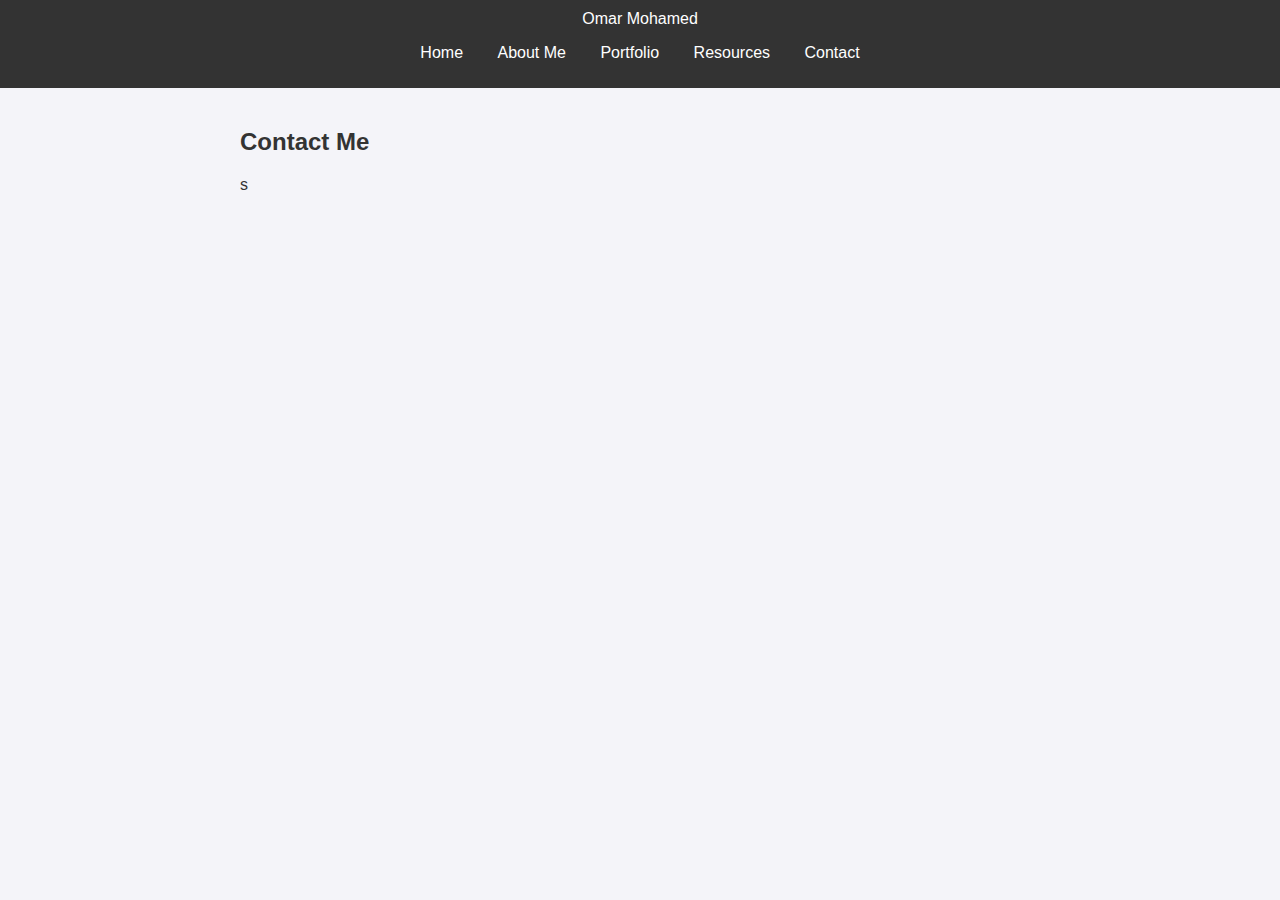
==== contact.html @ d2fedfad "Create contact.html" ====
<!DOCTYPE html>
<html lang="en">
<head>
    <meta charset="UTF-8">
    <meta name="viewport" content="width=device-width, initial-scale=1.0">
    <title>Contact</title>
    <link rel="stylesheet" href="styles.css">
    <script defer src="script.js"></script>
</head>
<body>
    <header>
        <div class="logo">Omar Mohamed</div>
        <div id="navbar"></div>
    </header>
    <main>
        <h2>Contact Me</h2>
        <p>s</p>
---- styles.css ----
body {
    font-family: Arial, sans-serif;
    margin: 0;
    padding: 0;
    background-color: #f4f4f9;
    color: #333;
}

header, footer {
    background-color: #333;
    color: #fff;
    padding: 10px 0;
    text-align: center;
}

nav ul {
    list-style: none;
    padding: 0;
}

nav ul li {
    display: inline;
    margin: 0 15px;
}

nav ul li a {
    color: #fff;
    text-decoration: none;
}

main {
    padding: 20px;
    max-width: 800px;
    margin: auto;
}

footer {
    text-align: center;
    padding: 10px 0;
    position: fixed;
    bottom: 0;
    width: 100%;
}

img {
    width: 150px;
    height: auto;
    border-radius: 50%;
}

.project {
    margin-bottom: 20px;
}
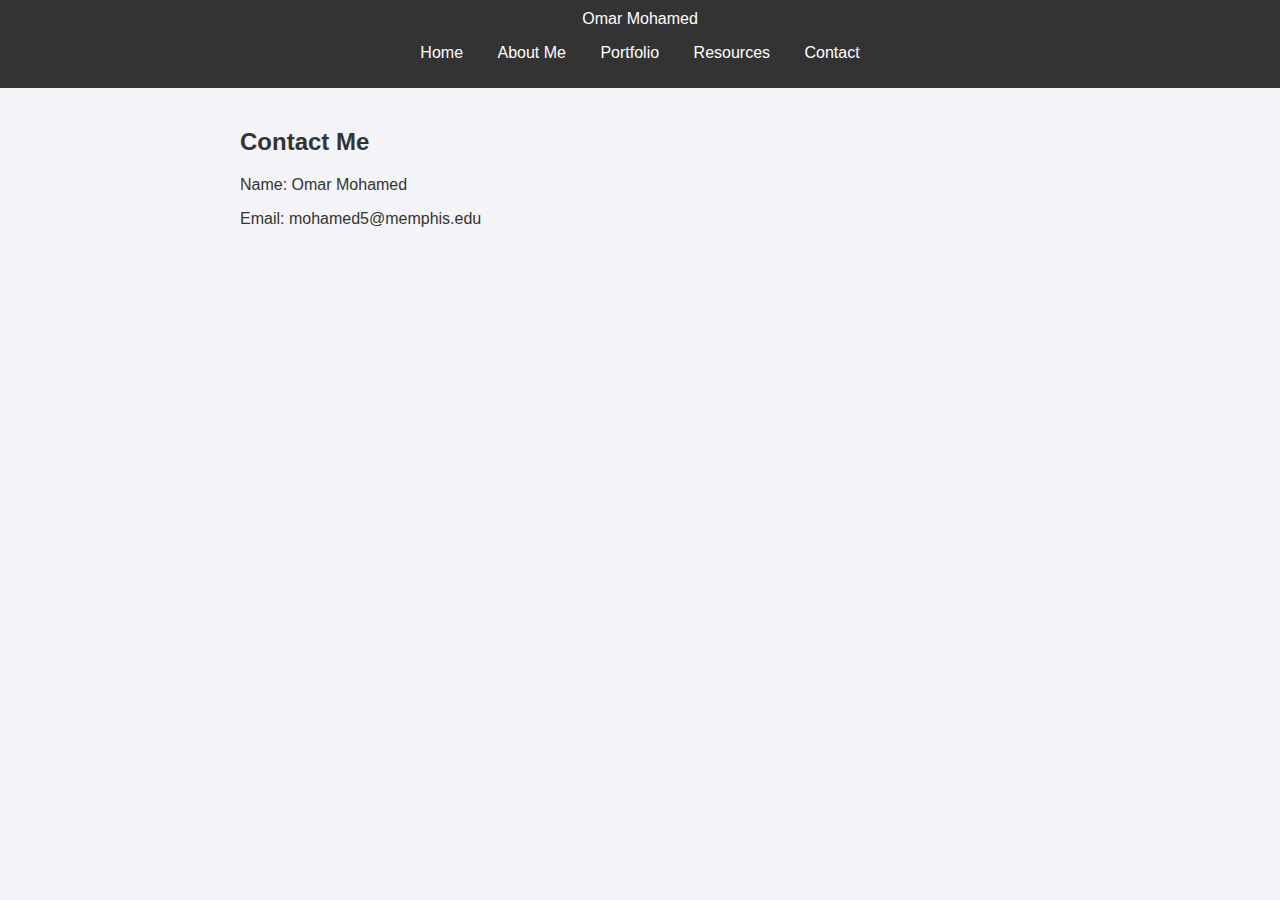
==== commit 7461a387: "Update contact.html" ====
--- a/contact.html
+++ b/contact.html
@@ -14,4 +14,6 @@
     </header>
     <main>
         <h2>Contact Me</h2>
-        <p>s</p>
+        <p>Name: Omar Mohamed</p>
+        <p>Email: mohamed5@memphis.edu</p>
+    </main>
